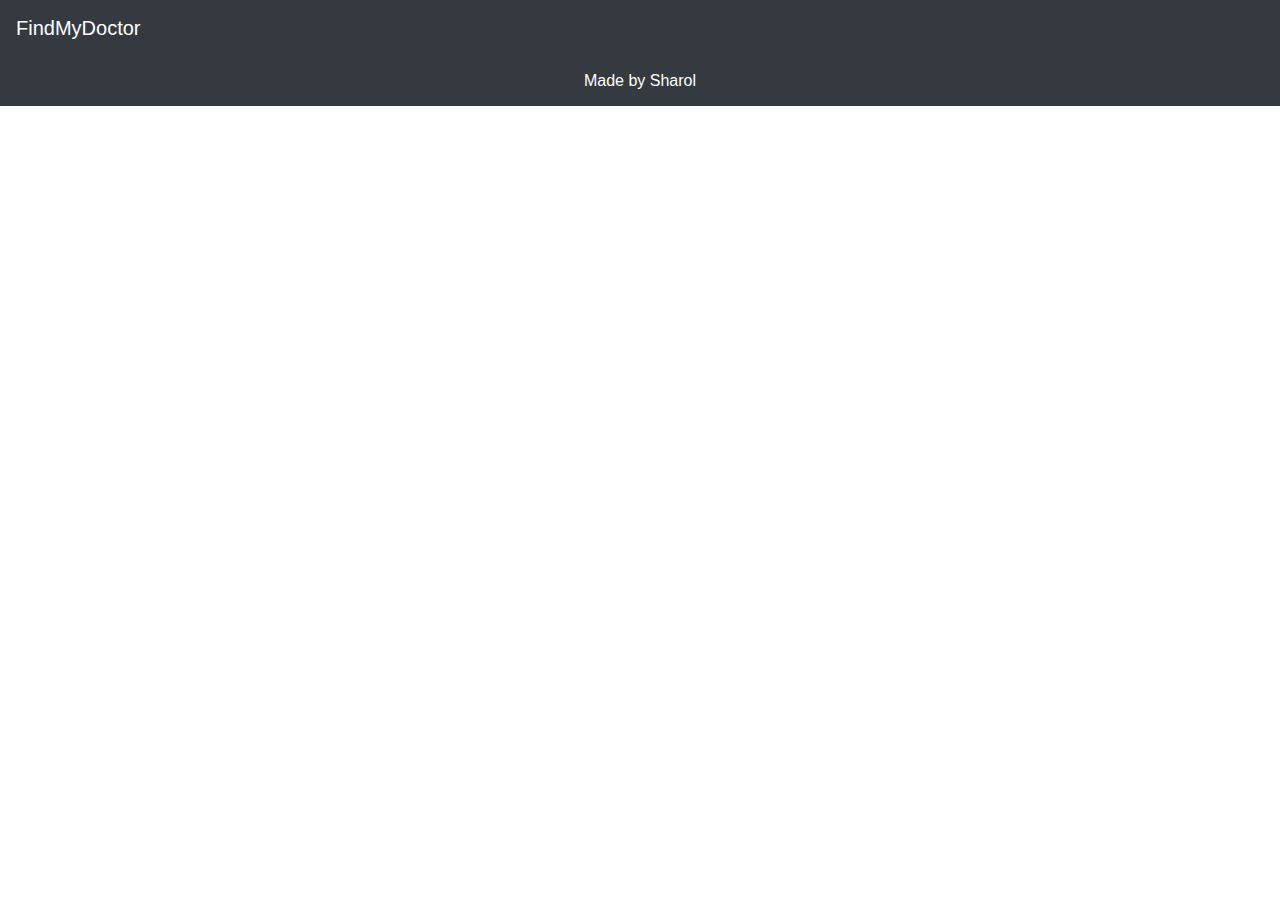
==== viewDoctor.html @ a1c83c1f "secondCommit" ====
<!DOCTYPE html>
<html>
<head>
    <meta charset="utf-8" />
    <meta http-equiv="X-UA-Compatible" content="IE=edge">
    <title>Page Title</title>
    <meta name="viewport" content="width=device-width, initial-scale=1">
    <link rel="stylesheet" type="text/css" href="style.css">
    <link rel="stylesheet" href="https://maxcdn.bootstrapcdn.com/bootstrap/4.0.0/css/bootstrap.min.css" integrity="sha384-Gn5384xqQ1aoWXA+058RXPxPg6fy4IWvTNh0E263XmFcJlSAwiGgFAW/dAiS6JXm" crossorigin="anonymous">
    <script src="https://code.jquery.com/jquery-3.2.1.slim.min.js" integrity="sha384-KJ3o2DKtIkvYIK3UENzmM7KCkRr/rE9/Qpg6aAZGJwFDMVNA/GpGFF93hXpG5KkN" crossorigin="anonymous"></script>
    <script src="https://cdnjs.cloudflare.com/ajax/libs/popper.js/1.12.9/umd/popper.min.js" integrity="sha384-ApNbgh9B+Y1QKtv3Rn7W3mgPxhU9K/ScQsAP7hUibX39j7fakFPskvXusvfa0b4Q" crossorigin="anonymous"></script>
    <script src="https://maxcdn.bootstrapcdn.com/bootstrap/4.0.0/js/bootstrap.min.js" integrity="sha384-JZR6Spejh4U02d8jOt6vLEHfe/JQGiRRSQQxSfFWpi1MquVdAyjUar5+76PVCmYl" crossorigin="anonymous"></script>
    <link rel="stylesheet" href="https://use.fontawesome.com/releases/v5.1.0/css/all.css" integrity="sha384-lKuwvrZot6UHsBSfcMvOkWwlCMgc0TaWr+30HWe3a4ltaBwTZhyTEggF5tJv8tbt" crossorigin="anonymous">
</head>
<body>
     <nav class="navbar navbar-dark bg-dark">
        <a class="navbar-brand" href="#">
            FindMyDoctor
        </a>
    </nav>
 <script src="viewDoctor.js"></script> 
 <?php echo $_GET["id"];?>
<footer>Made by Sharol</footer>
</body>
</html>
---- style.css ----
.about{
    padding: 7%;
    background-color:dodgerblue;
    color: white;
    font-weight: bold;
}
.search-list{
    padding:2% 10%;
}
footer{
    padding: 1%;
    left: 0;
    bottom: 0;
    width: 100%;
    background-color:#343a40;
    color: white;
    text-align: center;
}
.desc{
    background-color: orangered;
    padding: 7%;
    color:white;
    font-size: 18px;
    font-weight: bold;
}
.filtnsearch{
    padding:7%;
}
#filterList{
    margin-top:3%;
    list-style-type: none;
   
}
#filterList>li,.cl{
 text-decoration:none;
 color:#fff;
 background-color: #17a2b8;
 border-radius: 5%;
 padding:10px 20px 10px 10px;
 margin-left: 5px;
 display:inline;
}
.close{
    color:#000;
}
.tabRow{
    padding:5%;
}
.tabRow>td{
    font-family: Lato-Regular;
    font-size: 15px;
    line-height: 1.4;
    padding:10px;
    background-color: #222222;
    margin:2%;
    color:#808080;
    
}
thead>tr{
    font-family: Verdana;
    font-size: 14px;
    color: #00ad5f;
    line-height: 1.4;
    text-transform: uppercase;
    background-color: #393939;
    text-align: center;
}
thead>tr>td{
    padding:1%;
}
table{
    border-radius: 5%;
}
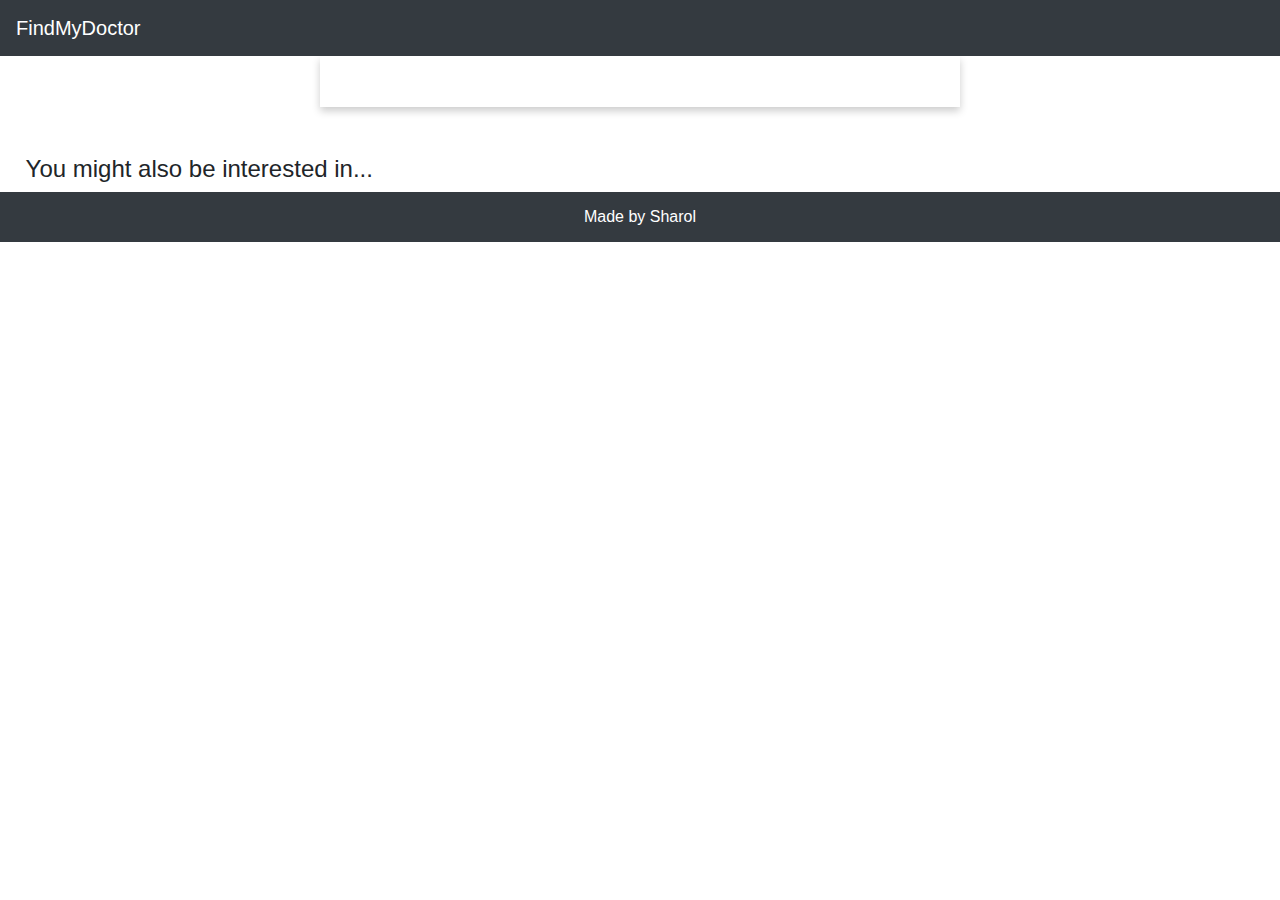
==== commit 8bff34b6: "third commit" ====
--- a/viewDoctor.html
+++ b/viewDoctor.html
@@ -18,8 +18,15 @@
             FindMyDoctor
         </a>
     </nav>
- <script src="viewDoctor.js"></script> 
- <?php echo $_GET["id"];?>
+    
+    <div id ="docInfo"></div> 
+    <br/><br/>
+    
+    <div id ="relDoc">
+            <h4>You might also be interested in...</h4>
+    </div>
+    <script src="viewDoctor.js">
+        </script>
 <footer>Made by Sharol</footer>
 </body>
 </html>--- a/style.css
+++ b/style.css
@@ -1,5 +1,5 @@
 .about{
-    padding: 7%;
+    padding: 5%;
     background-color:dodgerblue;
     color: white;
     font-weight: bold;
@@ -61,7 +61,7 @@
     font-size: 14px;
     color: #00ad5f;
     line-height: 1.4;
-    text-transform: uppercase;
+   text-transform: uppercase;
     background-color: #393939;
     text-align: center;
 }
@@ -70,4 +70,37 @@
 }
 table{
     border-radius: 5%;
+}
+#docInfo{
+    padding:2%;
+    box-shadow: 0 4px 8px 0 rgba(0, 0, 0, 0.2);
+    max-width: 50%;
+    margin: auto;
+    font-family: arial;
+    overflow: hidden;
+}
+.docImg{
+    float:right;
+    max-height:20%; 
+    object-fit: contain;
+}
+h1.docName{
+    text-align:center;
+    margin-bottom:2%;
+    background-color: #222222;
+    color:whitesmoke;
+}
+#rDoc{
+    background-color:#ebebe0;
+    padding:1% 2%;
+    margin:2%;
+    display: inline-block;
+    box-shadow: 3px 5px #888888;
+}
+#rDoc>p{
+  padding:1%;
+  color:black !important;
+}
+#relDoc{
+    margin-left:2%;
 }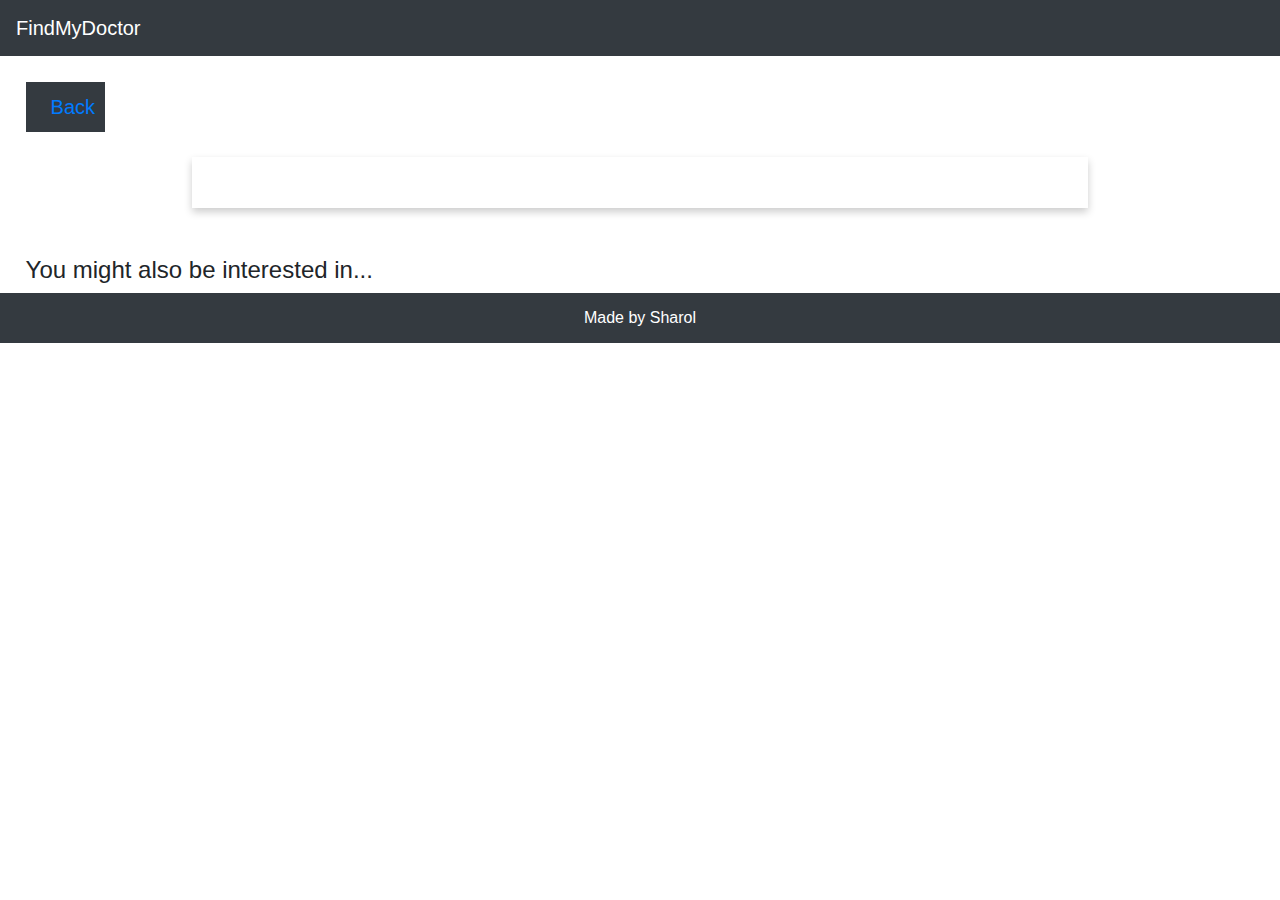
==== commit 647d673f: "fourth commit" ====
--- a/viewDoctor.html
+++ b/viewDoctor.html
@@ -1,3 +1,4 @@
+
 <!DOCTYPE html>
 <html>
 <head>
@@ -11,6 +12,7 @@
     <script src="https://cdnjs.cloudflare.com/ajax/libs/popper.js/1.12.9/umd/popper.min.js" integrity="sha384-ApNbgh9B+Y1QKtv3Rn7W3mgPxhU9K/ScQsAP7hUibX39j7fakFPskvXusvfa0b4Q" crossorigin="anonymous"></script>
     <script src="https://maxcdn.bootstrapcdn.com/bootstrap/4.0.0/js/bootstrap.min.js" integrity="sha384-JZR6Spejh4U02d8jOt6vLEHfe/JQGiRRSQQxSfFWpi1MquVdAyjUar5+76PVCmYl" crossorigin="anonymous"></script>
     <link rel="stylesheet" href="https://use.fontawesome.com/releases/v5.1.0/css/all.css" integrity="sha384-lKuwvrZot6UHsBSfcMvOkWwlCMgc0TaWr+30HWe3a4ltaBwTZhyTEggF5tJv8tbt" crossorigin="anonymous">
+    <link rel="stylesheet" href="https://cdnjs.cloudflare.com/ajax/libs/font-awesome/4.7.0/css/font-awesome.min.css">
 </head>
 <body>
      <nav class="navbar navbar-dark bg-dark">
@@ -18,7 +20,7 @@
             FindMyDoctor
         </a>
     </nav>
-    
+    <a href="index.html" id="a-back"><i class="fas fa-arrow-left"></i><span>Back</span></a>
     <div id ="docInfo"></div> 
     <br/><br/>
     
--- a/style.css
+++ b/style.css
@@ -6,6 +6,17 @@
 }
 .search-list{
     padding:2% 10%;
+}
+#a-back{
+    font-size:20px;
+    display:inline-block;
+    background-color:#343a40;
+    margin:2%;
+    padding:10px;
+}
+#a-back:hover{
+    color:white;
+    text-decoration: none;
 }
 footer{
     padding: 1%;
@@ -24,17 +35,20 @@
     font-weight: bold;
 }
 .filtnsearch{
-    padding:7%;
+    padding:3%;
 }
 #filterList{
     margin-top:3%;
     list-style-type: none;
    
 }
+.col-sm-2{
+    padding:0 !important;
+}
 #filterList>li,.cl{
  text-decoration:none;
  color:#fff;
- background-color: #17a2b8;
+ background: linear-gradient(to right, #3a7fd5, #6ebce2);
  border-radius: 5%;
  padding:10px 20px 10px 10px;
  margin-left: 5px;
@@ -50,7 +64,7 @@
     font-family: Lato-Regular;
     font-size: 15px;
     line-height: 1.4;
-    padding:10px;
+    padding:2%;
     background-color: #222222;
     margin:2%;
     color:#808080;
@@ -74,16 +88,30 @@
 #docInfo{
     padding:2%;
     box-shadow: 0 4px 8px 0 rgba(0, 0, 0, 0.2);
-    max-width: 50%;
+    max-width: 70%;
     margin: auto;
     font-family: arial;
     overflow: hidden;
 }
 .docImg{
     float:right;
-    max-height:20%; 
     object-fit: contain;
+    margin:auto;
+    max-width: 60%;
 }
+@media only screen and (max-width: 1200px) {
+    .docImg {
+        width:100%;
+        height:50%;
+    }
+    #docInfo{
+        max-width: 70%;
+        padding:1%;
+        margin: auto;
+        font-family: arial;
+    }
+}
+
 h1.docName{
     text-align:center;
     margin-bottom:2%;
@@ -103,4 +131,11 @@
 }
 #relDoc{
     margin-left:2%;
+}
+.info{
+    font-family: 'Courier New', Courier, monospace;
+    font-weight: bold;
+    margin-left: 2%;
+    font-size:18px;
+    margin-bottom:2px !important;
 }